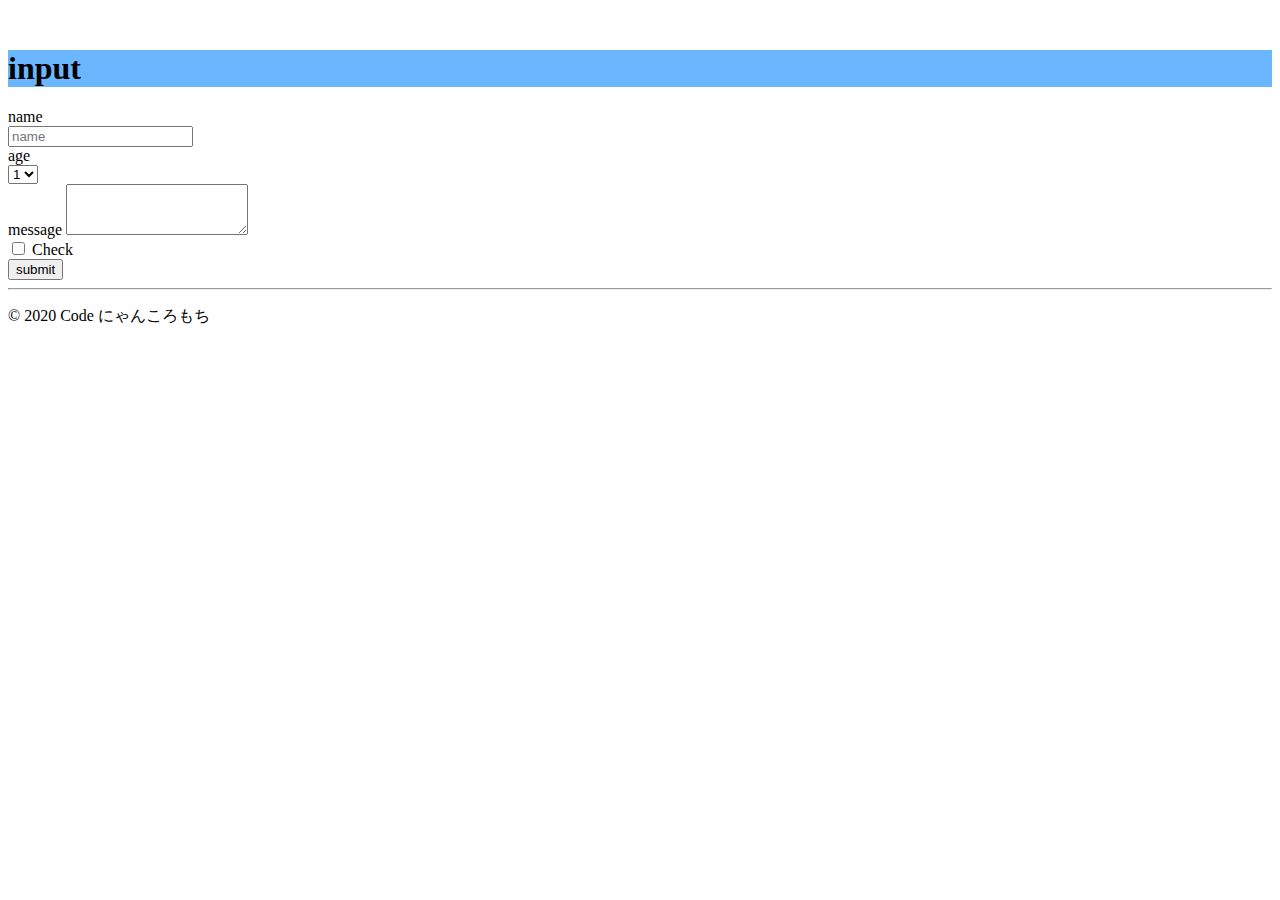
==== input.html @ 71cabceb "“task2実装済み”" ====
<!doctype html>
<html lang="ja">
  <head>
    <!-- Required meta tags -->
    <meta charset="utf-8">
    <meta name="viewport" content="width=device-width, initial-scale=1, shrink-to-fit=no">
    <!-- Bootstrap CSS -->
    <link rel="stylesheet" href="https://stackpath.bootstrapcdn.com/bootstrap/4.5.0/css/bootstrap.min.css" integrity="sha384-9aIt2nRpC12Uk9gS9baDl411NQApFmC26EwAOH8WgZl5MYYxFfc+NcPb1dKGj7Sk" crossorigin="anonymous">
    <link rel="stylesheet" type="text/css" href="test.CSS">
    <title>input</title>
  </head>
  <body> 
		<div class="container">
      <h1 class="title-margin">
				<div>
					<div class="p-3 mb-2 text-white text-center col-12 title-coler">input</div>
        </div>
      </h1>
      <form>
        <div class="form-group">
          <div class="form-group row">
            <label for="colFormLabel" class="col--2 col-form-label">name</label>
            <div class="col-md-10">
              <input type="input" class="form-control" placeholder="name">
            </div>
          </div>
        </div>
        <div class="form-group">
          <div class="form-group row">
            <label for="exampleFormControlSelect1" class="col-md-2 col-form-label">age</label>
            <div class="col-md-10">
              <select class="form-control">
                <option>1</option>
                <option>2</option>
                <option>3</option>
                <option>4</option>
                <option>5</option>
              </select>
            </div>
          </div>
        </div>
        <div class="form-group">
          <label>message</label>
          <textarea class="form-control" rows="3"></textarea>
        </div>
        <div class="custom-control custom-checkbox">
          <input type="checkbox" class="custom-control-input">
          <label class="custom-control-label">Check</label>
        </div>
      </form>
      <a href="file:///Users/haco/Documents/test/index.html">
        <button type="button" class="btn btn-success">submit</button>
      </a>
			<footer>
				<hr>
        <div class="text-center">
          <p>&copy; 2020 Code にゃんころもち</p>
        </div>
      </footer>	
    </div>
  </body>    
</html>
---- test.CSS ----
.title-margin {
  margin-top: 50px;
}
.image-sitle {
  height: 256px;
  display: flex;
  justify-content: center;
  align-items: center;
}
/* .card-height {
  height: 545px;
}
 */
@media screen and (max-width: 766px) {
  .title-coler {
    background-color: #f78bbd; /*緑色*/
  }
}
@media screen and (min-width: 767px) { /*ウィンドウ幅が767px以上の場合に適用*/
  .title-coler {
    background-color: #6ab7ff; /*青色*/
  }
}
@media screen and (max-width: 766px) {
  .card-height {
    height: I 269px;
    margin-bottom: 23px;
  }
}
@media screen and (min-width: 767px) { /*ウィンドウ幅が767px以上の場合に適用*/
  .card-height {
    height: 537px;
  }
}
.image-sitle1 {
  height: 256px;
}
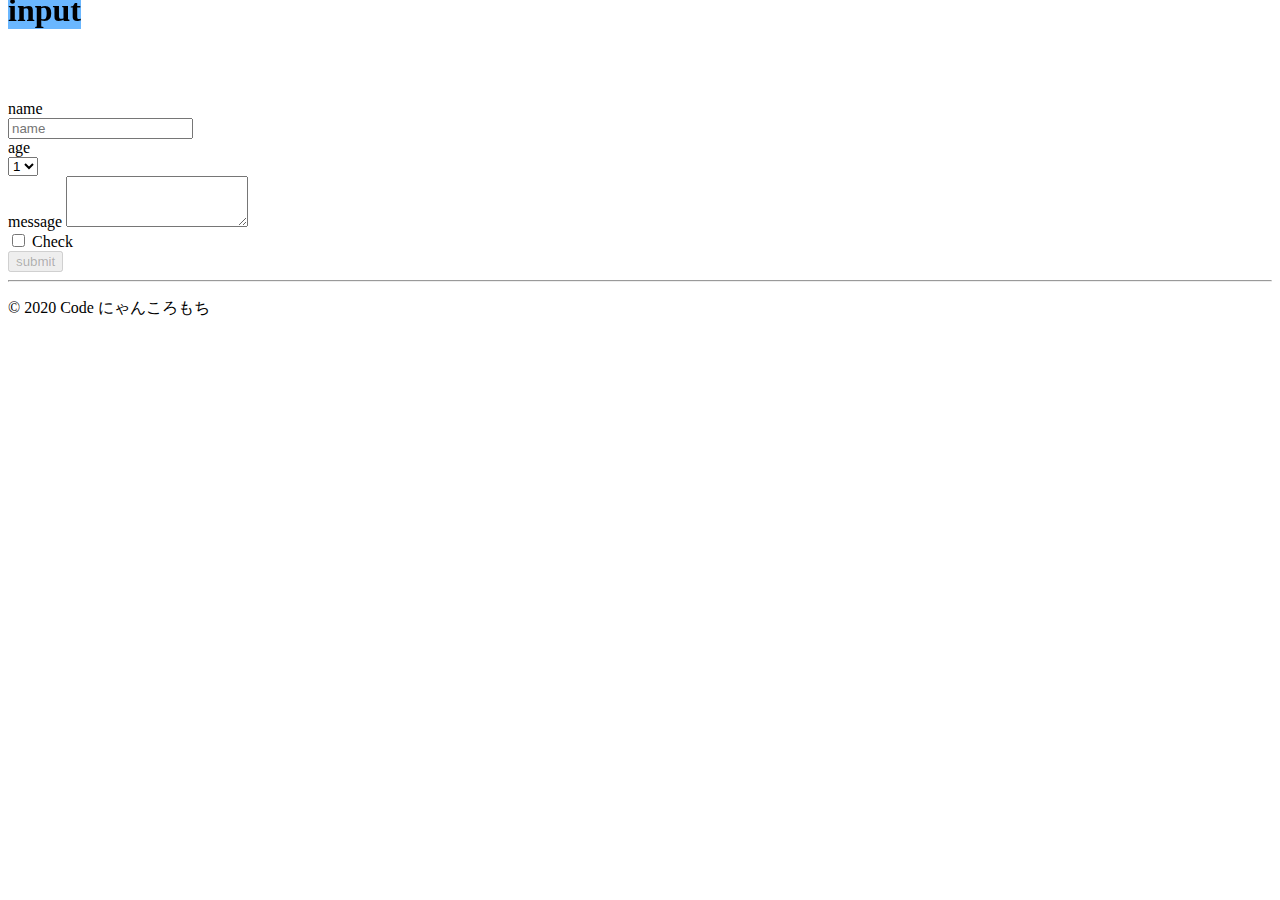
==== commit c51c1082: "“task3task4実装済み”" ====
--- a/input.html
+++ b/input.html
@@ -8,20 +8,48 @@
     <link rel="stylesheet" href="https://stackpath.bootstrapcdn.com/bootstrap/4.5.0/css/bootstrap.min.css" integrity="sha384-9aIt2nRpC12Uk9gS9baDl411NQApFmC26EwAOH8WgZl5MYYxFfc+NcPb1dKGj7Sk" crossorigin="anonymous">
     <link rel="stylesheet" type="text/css" href="test.CSS">
     <title>input</title>
+    <script type="text/javascript">
+      //   function dddd(){
+      //   console.log("nyankoro")
+      //   // window.alert('画面遷移！！');
+      //   console.log("nyankoro")
+      //   // window.location.href = 'file:///Users/haco/Documents/test/index.html';
+      // }
+      function submitAction(value1, value2){
+        var btn = document.form1.btn
+        if (value1 != "" && value2) {
+          btn.disabled = false
+        } else { 
+          btn.disabled = true
+        }
+      }
+      window.addEventListener('DOMContentLoaded',function(){
+        var _this = this                
+        document.form1.field1.addEventListener('keyup',function(){
+          var inputValue = document.form1.field2.checked;
+          _this.submitAction(this.value, inputValue)
+        },false)
+        document.form1.field2.addEventListener('change',function(){
+          var inputValue = document.form1.field1.value;
+          _this.submitAction(inputValue, this.checked)
+        },false)
+      },false)
+    </script>
   </head>
   <body> 
+    <h1 class="title-margin">
+      <div>
+        <div class="p-3 mb-2 text-white text-center col-12 title-coler site-header">input</div>
+      </div>
+    </h1>
+
 		<div class="container">
-      <h1 class="title-margin">
-				<div>
-					<div class="p-3 mb-2 text-white text-center col-12 title-coler">input</div>
-        </div>
-      </h1>
-      <form>
+      <form method="POST" action="file:///Users/haco/Documents/test/index.html" name="form1">
         <div class="form-group">
           <div class="form-group row">
             <label for="colFormLabel" class="col--2 col-form-label">name</label>
             <div class="col-md-10">
-              <input type="input" class="form-control" placeholder="name">
+              <input type="input" name="field1" class="form-control" id="input1" placeholder="name">
             </div>
           </div>
         </div>
@@ -43,14 +71,43 @@
           <label>message</label>
           <textarea class="form-control" rows="3"></textarea>
         </div>
-        <div class="custom-control custom-checkbox">
-          <input type="checkbox" class="custom-control-input">
-          <label class="custom-control-label">Check</label>
+        <div class="form-group form-check">
+          <input type="checkbox" class="form-check-input" name="field2">
+          <label class="form-check-label" for="exampleCheck1">Check</label>
         </div>
+        <button type="submit" class="btn btn-success" name="btn" disabled>submit</button>
+        <!-- <div class="form-group">
+          <div class="form-group row">
+            <label for="colFormLabel" class="col--2 col-form-label">name</label>
+            <div class="col-md-10">
+              <input type="input" name="form1" class="form-control" id="input1" placeholder="name">
+            </div>
+          </div>
+        </div>
+        <div class="form-group">
+          <div class="form-group row">
+            <label for="exampleFormControlSelect1" class="col-md-2 col-form-label">age</label>
+            <div class="col-md-10">
+              <select class="form-control" name="field2">
+                <option>1</option>
+                <option>2</option>
+                <option>3</option>
+                <option>4</option>
+                <option>5</option>
+              </select>
+            </div>
+          </div>
+        </div>
+        <div class="form-group">
+          <label>message</label>
+          <textarea class="form-control" rows="3"></textarea>
+        </div>
+        <div class="form-group form-check">
+          <input type="checkbox" class="form-check-input" id="checkbox1">
+          <label class="form-check-label" for="exampleCheck1">Check</label>
+        </div>
+        <button type="submit" class="btn btn-success" id="submit1" disabled>submit</button> -->
       </form>
-      <a href="file:///Users/haco/Documents/test/index.html">
-        <button type="button" class="btn btn-success">submit</button>
-      </a>
 			<footer>
 				<hr>
         <div class="text-center">
--- a/test.CSS
+++ b/test.CSS
@@ -1,6 +1,6 @@
 
 .title-margin {
-  margin-top: 50px;
+  margin-top: 100px;
 }
 .image-sitle {
   height: 256px;
@@ -36,4 +36,13 @@
 .image-sitle1 {
   height: 256px;
 }
+.text-card {
+  margin-bottom: 10px;
+}
+.site-header{
+  z-index: 1;
+  position: fixed; top:-8px;
+}
 
+
+
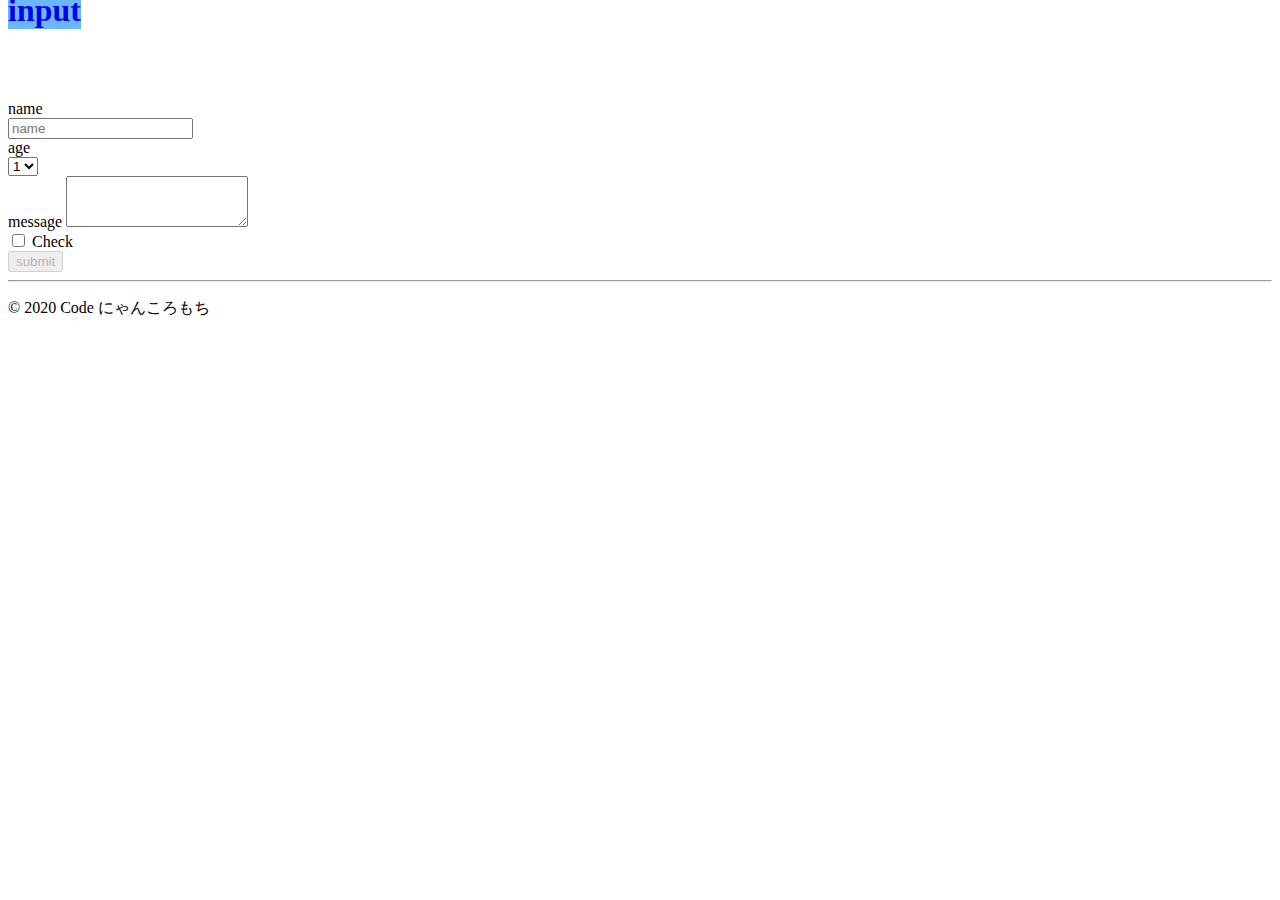
==== commit 6b8a6ab3: "“リンク実装済み”" ====
--- a/input.html
+++ b/input.html
@@ -39,7 +39,9 @@
   <body> 
     <h1 class="title-margin">
       <div>
+      <a href="file:///Users/haco/Documents/test/index.html">
         <div class="p-3 mb-2 text-white text-center col-12 title-coler site-header">input</div>
+      </a>
       </div>
     </h1>
 
